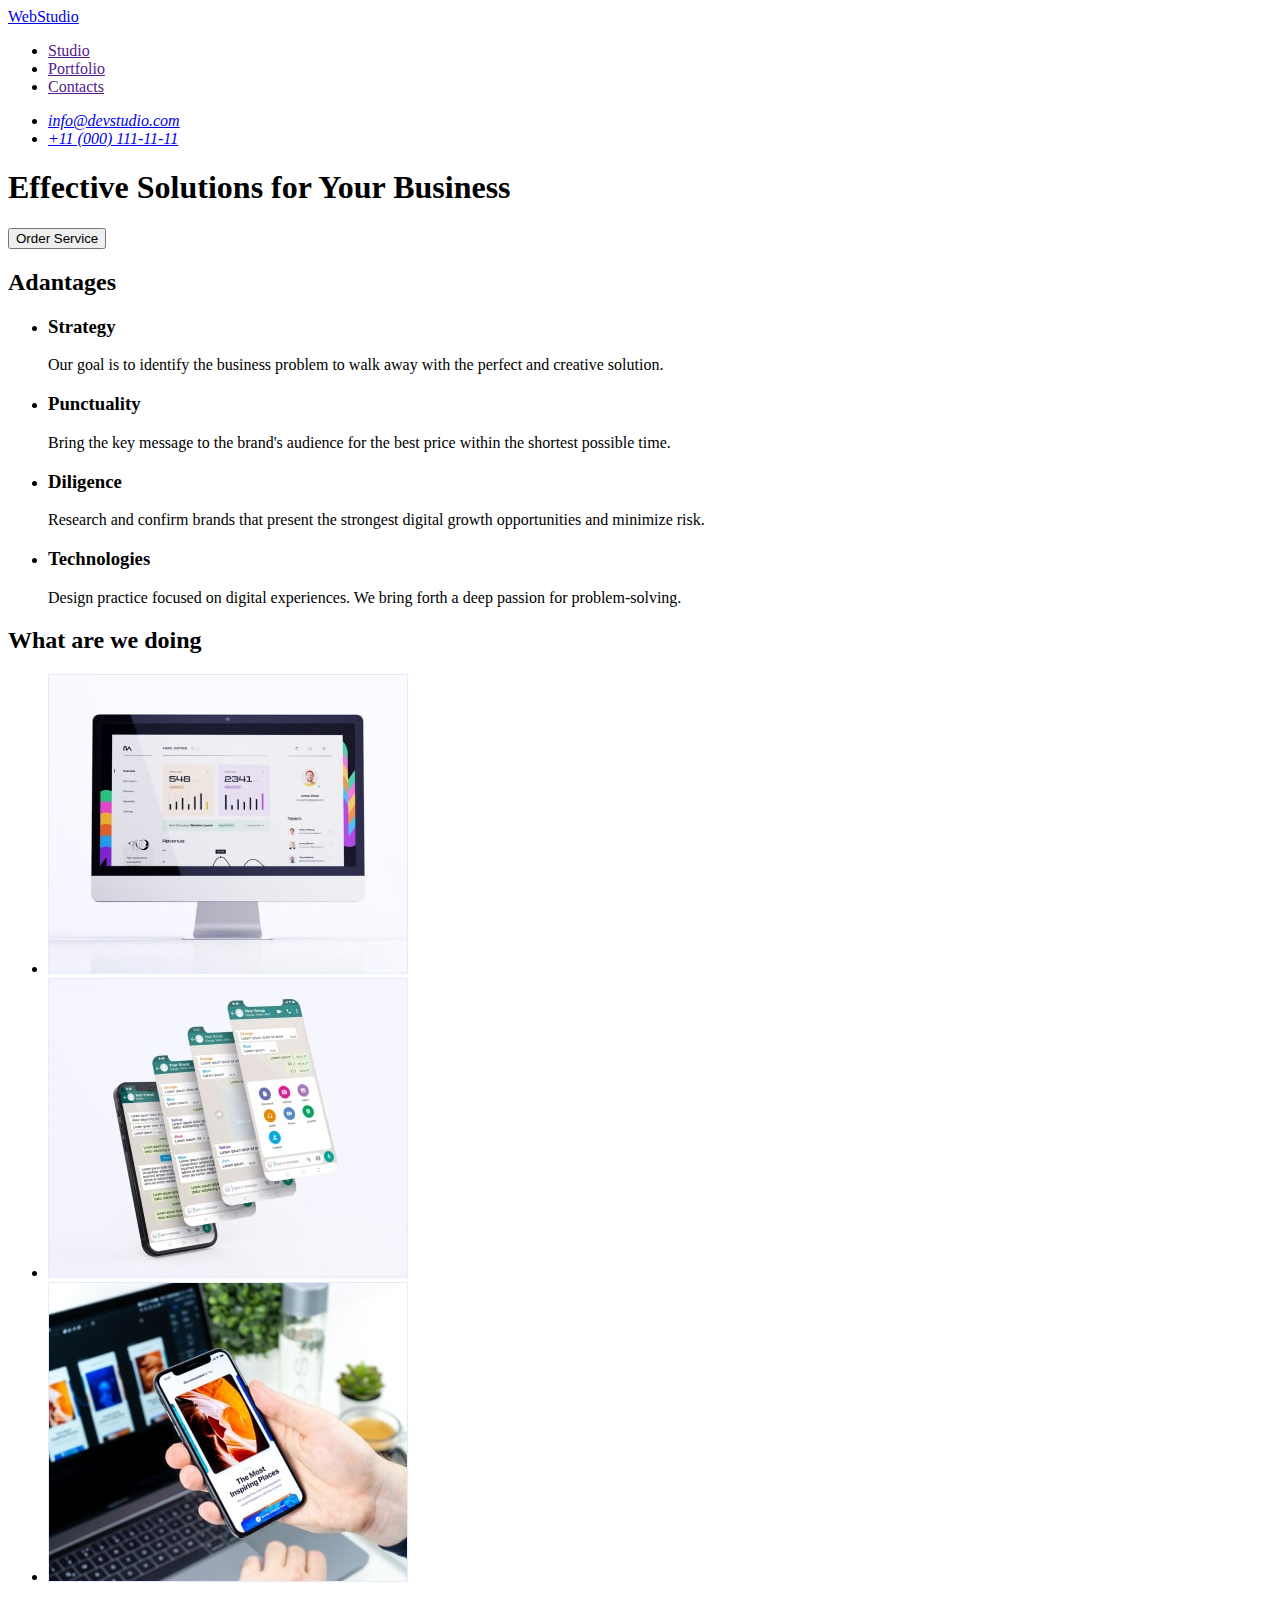
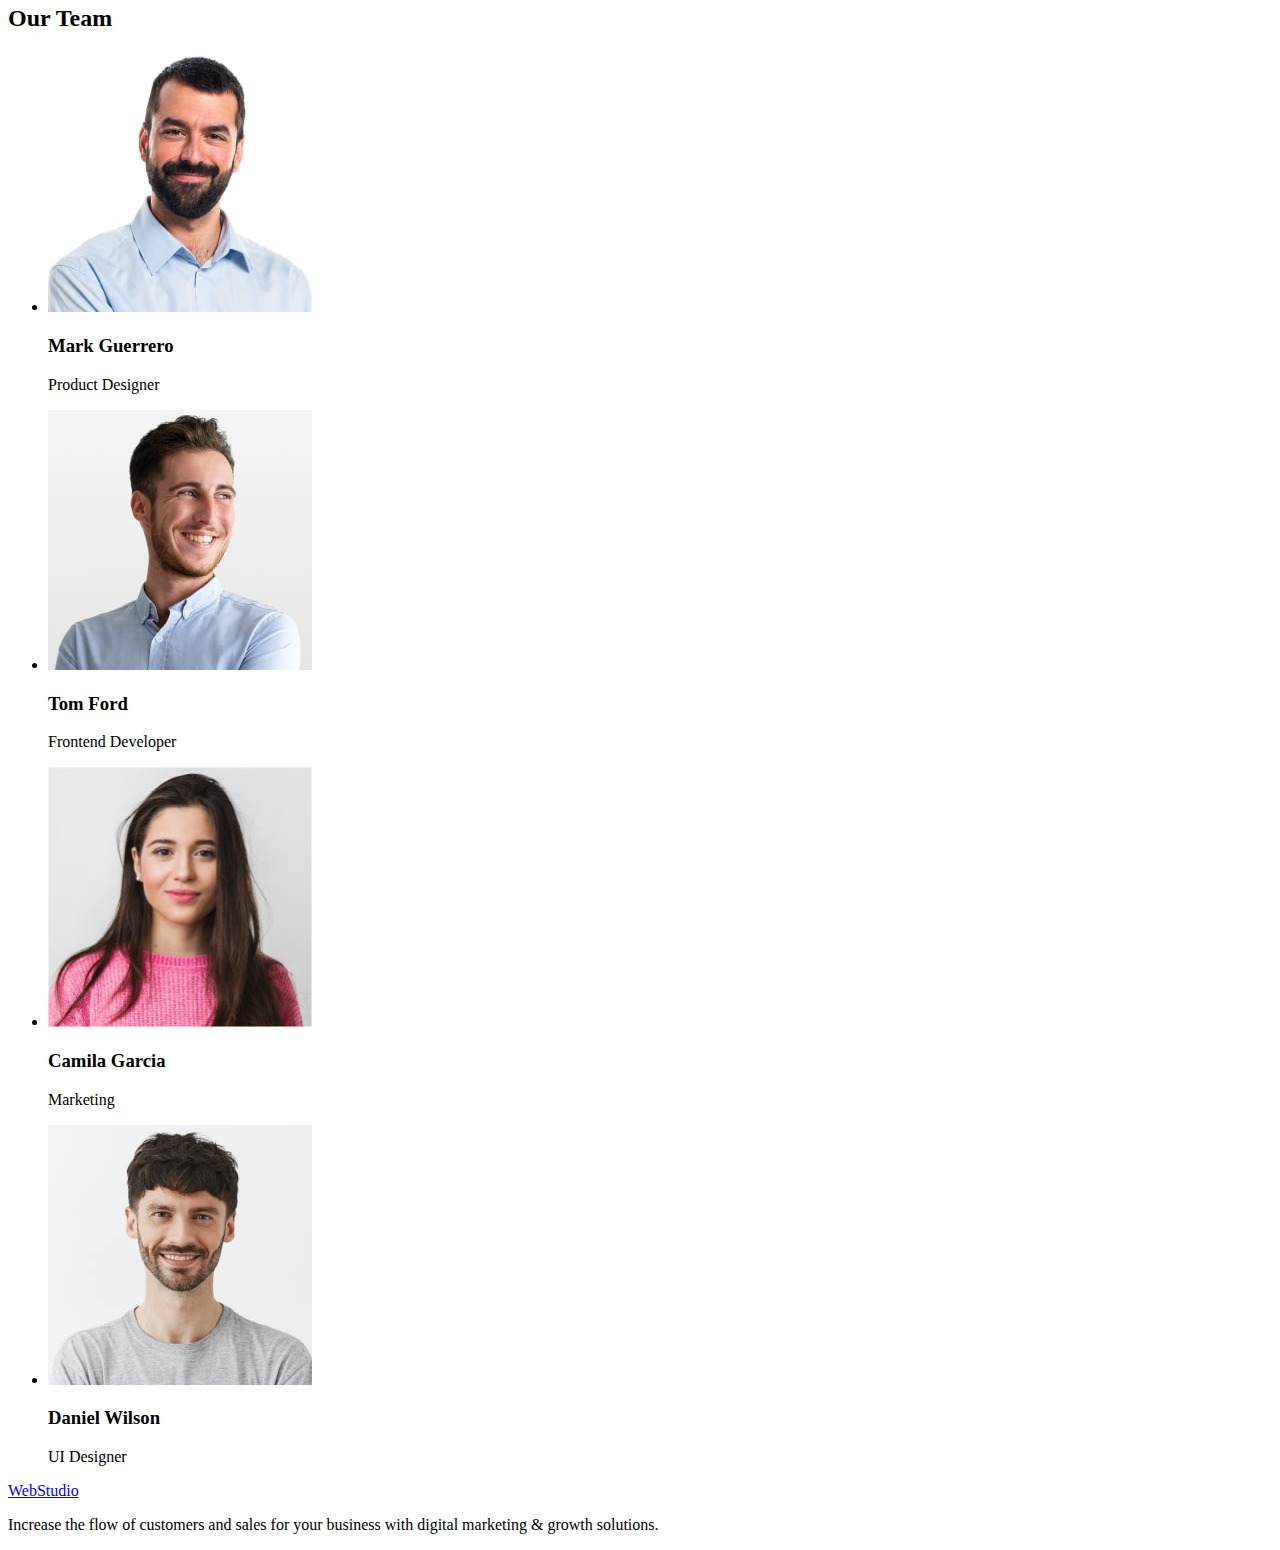
==== index.html @ c693ad8f "Initial commit" ====
<!DOCTYPE html>
<html lang="en">
  <head>
    <meta charset="UTF-8" />
    <meta http-equiv="X-UA-Compatible" content="IE=edge" />
    <meta name="viewport" content="width=device-width, initial-scale=1.0" />
    <title>Document</title>
  </head>
  <body>
    <header>
      <nav>
        <a href="./index.html">WebStudio</a>
        <ul>
          <li><a href="">Studio</a></li>
          <li><a href="">Portfolio</a></li>
          <li><a href="">Contacts</a></li>
        </ul>
      </nav>
      <address>
        <ul>
          <li><a href="mailto:info@devstudio.com">info@devstudio.com</a></li>
          <li><a href="tel:+110001111111">+11 (000) 111-11-11</a></li>
        </ul>
      </address>
    </header>
    <!--main-->
    <main>
      <!--hero-->
      <section>
        <h1>Effective Solutions for Your Business</h1>
        <button type="button">Order Service</button>
      </section>

      <!--Section 1-->
      <section>
        <h2>Adantages</h2>
        <ul>
          <li>
            <h3>Strategy</h3>
            <p>
              Our goal is to identify the business problem to walk away with the
              perfect and creative solution.
            </p>
          </li>
          <li>
            <h3>Punctuality</h3>
            <p>
              Bring the key message to the brand's audience for the best price
              within the shortest possible time.
            </p>
          </li>
          <li>
            <h3>Diligence</h3>
            <p>
              Research and confirm brands that present the strongest digital
              growth opportunities and minimize risk.
            </p>
          </li>
          <li>
            <h3>Technologies</h3>
            <p>
              Design practice focused on digital experiences. We bring forth a
              deep passion for problem-solving.
            </p>
          </li>
        </ul>
      </section>
      <!--Section 2-->
      <section>
        <h2>What are we doing</h2>
        <ul>
          <li>
            <img
              src="./images/Hug-min.jpg"
              width="360"
              height="300"
              alt="sistes on pc"
            />
          </li>
          <li>
            <img
              src="./images/Hug2-min.jpg"
              width="360"
              height="300"
              alt="mobile applications"
            />
          </li>
          <li>
            <img
              src="./images/Hug3-min.jpg"
              width="360"
              height="300"
              alt="sistes on mobile"
            />
          </li>
        </ul>
      </section>
      <!--Team-->
      <section>
        <h2>Our Team</h2>
        <ul>
          <li>
            <img
              src="./images/img1-min.jpg"
              alt="employee"
              width="264"
              height="260"
            />
            <h3>Mark Guerrero</h3>
            <p>Product Designer</p>
          </li>
          <li>
            <img
              src="./images/img2-min.jpg"
              alt="employee"
              width="264"
              height="260"
            />
            <h3>Tom Ford</h3>
            <p>Frontend Developer</p>
          </li>
          <li>
            <img
              src="./images/img3-min.jpg"
              alt="employee"
              width="264"
              height="260"
            />
            <h3>Camila Garcia</h3>
            <p>Marketing</p>
          </li>
          <li>
            <img
              src="./images/img4-min.jpg"
              alt="employee"
              width="264"
              height="260"
            />
            <h3>Daniel Wilson</h3>
            <p>UI Designer</p>
          </li>
        </ul>
      </section>
    </main>

    <footer>
      <a href="./index.html">WebStudio</a>
      <p>
        Increase the flow of customers and sales for your business with digital
        marketing & growth solutions.
      </p>
    </footer>
  </body>
</html>
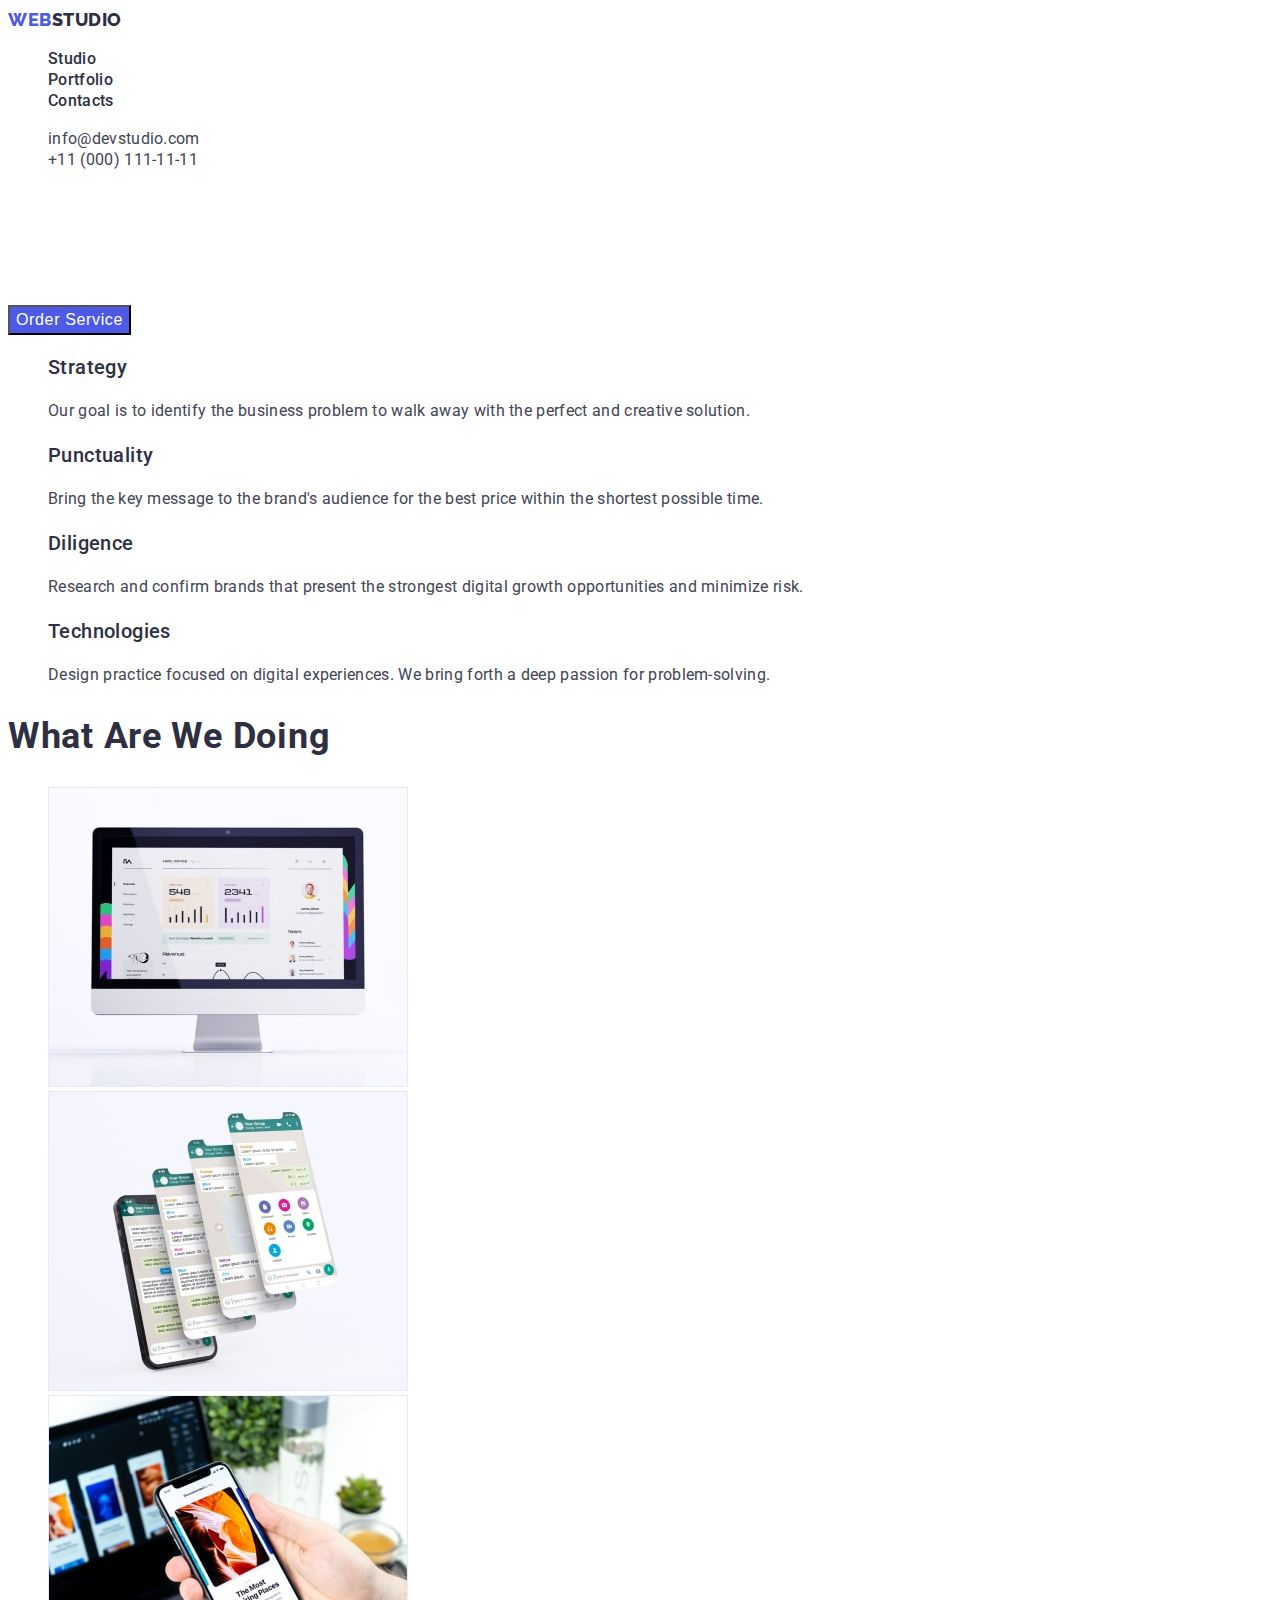
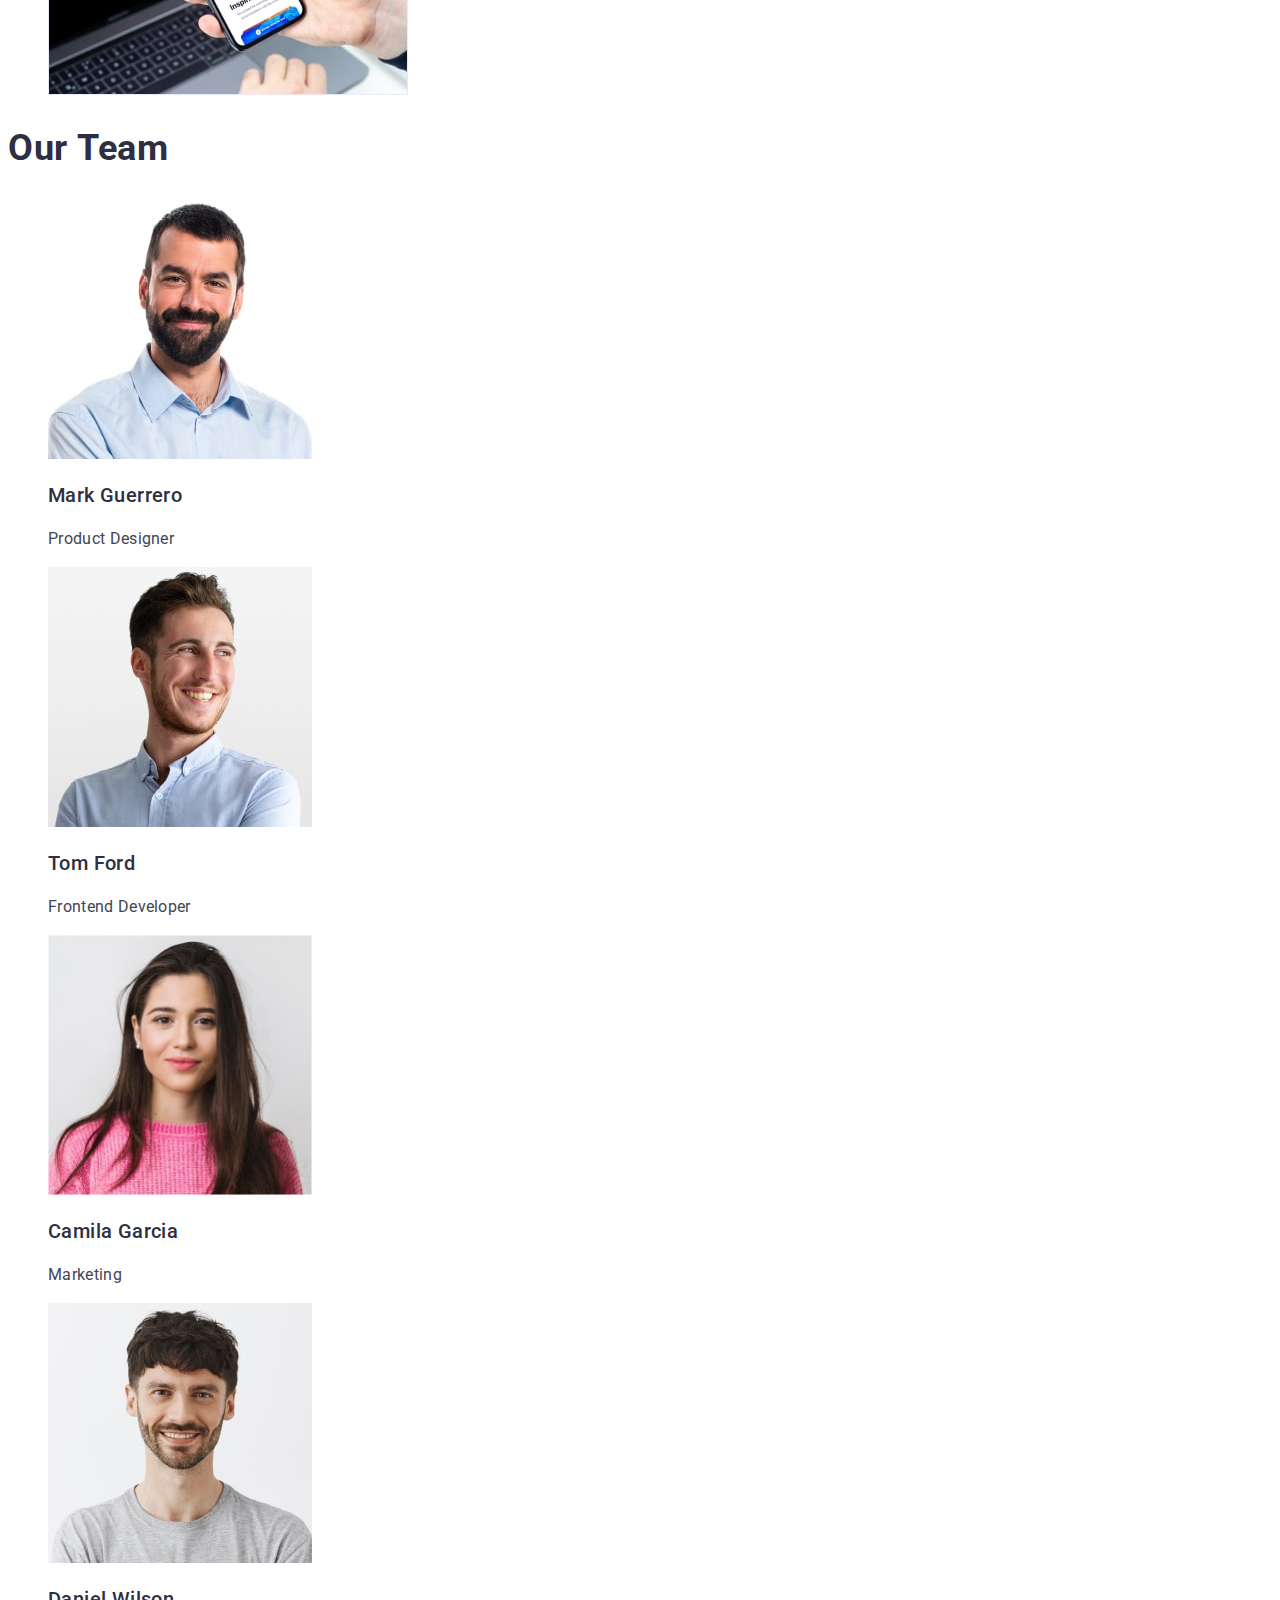
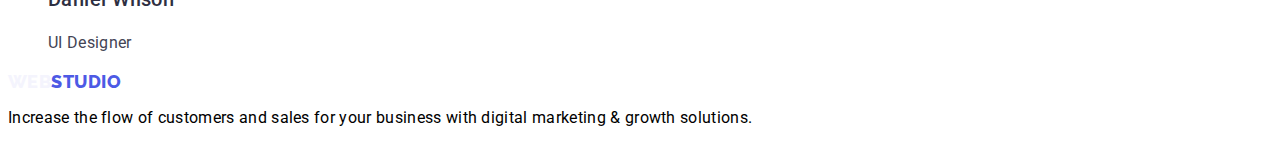
==== commit d067a659: "1" ====
--- a/index.html
+++ b/index.html
@@ -5,60 +5,83 @@
     <meta http-equiv="X-UA-Compatible" content="IE=edge" />
     <meta name="viewport" content="width=device-width, initial-scale=1.0" />
     <title>Document</title>
+    <link rel="preconnect" href="https://fonts.googleapis.com" />
+    <link rel="preconnect" href="https://fonts.gstatic.com" crossorigin />
+    <link
+      href="https://fonts.googleapis.com/css2?family=Raleway:wght@800&family=Roboto:wght@400;500;700;900&display=swap"
+      rel="stylesheet"
+    />
+    <link rel="stylesheet" href="./css/styles.css" />
   </head>
   <body>
-    <header>
-      <nav>
-        <a href="./index.html">WebStudio</a>
-        <ul>
-          <li><a href="">Studio</a></li>
-          <li><a href="">Portfolio</a></li>
-          <li><a href="">Contacts</a></li>
+    <header class="page-header">
+      <nav class="page-nav">
+        <a href="./index.html" class="logo link"
+          >Web<span class="logo-2">Studio</span></a
+        >
+        <ul class="menu list">
+          <li class="menu-item">
+            <a class="menu-link link" href="">Studio</a>
+          </li>
+          <li class="menu-item">
+            <a class="menu-link link" href="">Portfolio</a>
+          </li>
+          <li class="menu-item">
+            <a class="menu-link link" href="">Contacts</a>
+          </li>
         </ul>
       </nav>
       <address>
-        <ul>
-          <li><a href="mailto:info@devstudio.com">info@devstudio.com</a></li>
-          <li><a href="tel:+110001111111">+11 (000) 111-11-11</a></li>
+        <ul class="list">
+          <li>
+            <a class="mail link" href="mailto:info@devstudio.com"
+              >info@devstudio.com</a
+            >
+          </li>
+          <li>
+            <a class="contact-phone-number link" href="tel:+110001111111"
+              >+11 (000) 111-11-11</a
+            >
+          </li>
         </ul>
       </address>
     </header>
     <!--main-->
     <main>
       <!--hero-->
-      <section>
-        <h1>Effective Solutions for Your Business</h1>
-        <button type="button">Order Service</button>
+      <section class="hero">
+        <h1 class="main-title">Effective Solutions for Your Business</h1>
+        <button class="modal-btn" type="button">Order Service</button>
       </section>
 
       <!--Section 1-->
-      <section>
-        <h2>Adantages</h2>
-        <ul>
-          <li>
-            <h3>Strategy</h3>
-            <p>
+      <section class="about">
+        <h2 hidden>Adantages</h2>
+        <ul class="about-list list">
+          <li class="about-item">
+            <h3 class="about-title">Strategy</h3>
+            <p class="about-subtitle">
               Our goal is to identify the business problem to walk away with the
               perfect and creative solution.
             </p>
           </li>
-          <li>
-            <h3>Punctuality</h3>
-            <p>
+          <li class="about-item">
+            <h3 class="about-title">Punctuality</h3>
+            <p class="about-subtitle">
               Bring the key message to the brand's audience for the best price
               within the shortest possible time.
             </p>
           </li>
-          <li>
-            <h3>Diligence</h3>
-            <p>
+          <li class="about-item">
+            <h3 class="about-title">Diligence</h3>
+            <p class="about-subtitle">
               Research and confirm brands that present the strongest digital
               growth opportunities and minimize risk.
             </p>
           </li>
-          <li>
-            <h3>Technologies</h3>
-            <p>
+          <li class="about-item">
+            <h3 class="about-title">Technologies</h3>
+            <p class="about-subtitle">
               Design practice focused on digital experiences. We bring forth a
               deep passion for problem-solving.
             </p>
@@ -66,9 +89,9 @@
         </ul>
       </section>
       <!--Section 2-->
-      <section>
-        <h2>What are we doing</h2>
-        <ul>
+      <section class="section-2">
+        <h2 class="section-title">What are we doing</h2>
+        <ul class="list">
           <li>
             <img
               src="./images/Hug-min.jpg"
@@ -96,56 +119,58 @@
         </ul>
       </section>
       <!--Team-->
-      <section>
-        <h2>Our Team</h2>
-        <ul>
-          <li>
+      <section class="team">
+        <h2 class="team-title">Our Team</h2>
+        <ul class="team-list list">
+          <li class="team-item">
             <img
               src="./images/img1-min.jpg"
               alt="employee"
               width="264"
               height="260"
             />
-            <h3>Mark Guerrero</h3>
-            <p>Product Designer</p>
+            <h3 class="team-item-title">Mark Guerrero</h3>
+            <p class="team-item-text">Product Designer</p>
           </li>
-          <li>
+          <li class="team-item">
             <img
               src="./images/img2-min.jpg"
               alt="employee"
               width="264"
               height="260"
             />
-            <h3>Tom Ford</h3>
-            <p>Frontend Developer</p>
+            <h3 class="team-item-title">Tom Ford</h3>
+            <p class="team-item-text">Frontend Developer</p>
           </li>
-          <li>
+          <li class="team-item">
             <img
               src="./images/img3-min.jpg"
               alt="employee"
               width="264"
               height="260"
             />
-            <h3>Camila Garcia</h3>
-            <p>Marketing</p>
+            <h3 class="team-item-title">Camila Garcia</h3>
+            <p class="team-item-text">Marketing</p>
           </li>
-          <li>
+          <li class="team-item">
             <img
               src="./images/img4-min.jpg"
               alt="employee"
               width="264"
               height="260"
             />
-            <h3>Daniel Wilson</h3>
-            <p>UI Designer</p>
+            <h3 class="team-item-title">Daniel Wilson</h3>
+            <p class="team-item-text">UI Designer</p>
           </li>
         </ul>
       </section>
     </main>
 
-    <footer>
-      <a href="./index.html">WebStudio</a>
-      <p>
+    <footer class="footer">
+      <a href="./index.html" class="logo2 link"
+        >Web<span class="logo-footer">Studio</span></a
+      >
+      <p class="footer-text">
         Increase the flow of customers and sales for your business with digital
         marketing & growth solutions.
       </p>
--- a/css/styles.css
+++ b/css/styles.css
@@ -0,0 +1,240 @@
+.list{
+  list-style: none;
+}
+.link {
+    text-decoration: none;
+}
+body {
+  font-family: "Roboto", sans-serif;
+  letter-spacing: 0.02em;
+}
+/* header */
+.logo {
+  font-family: "Raleway", sans-serif;
+  font-weight: 800;
+  font-size: 18px;
+  line-height: 1.33;
+  letter-spacing: 0.03em;
+  text-transform: uppercase;
+  color: #4d5ae5;
+}
+.logo-2{
+font-family: 'Raleway';
+font-style: normal;
+font-weight: 800;
+font-size: 18px;
+line-height: 1.33;
+letter-spacing: 0.03em;
+text-transform: uppercase;
+color: #2E2F42;
+
+
+}
+.decor {
+  font-family: "Raleway", sans-serif;
+  font-weight: 800;
+  font-size: 18px;
+  line-height: 1.33;
+  display: flex;
+  align-items: center;
+  letter-spacing: 0.03em;
+  text-transform: uppercase;
+  color: #2e2f42;
+}
+.menu-link {
+  font-family: "Roboto", sans-serif;
+  font-weight: 500;
+  font-size: 16px;
+  line-height: 1.33;
+  letter-spacing: 0.02em;
+  color: #2e2f42;
+}
+
+.mail {
+  font-family: "Roboto", sans-serif;
+  font-style: normal;
+  font-weight: 400;
+  font-size: 16px;
+  line-height: 1.33;
+  letter-spacing: 0.02em;
+  color: #434455;
+}
+.contact-phone-number {
+  font-family: "Roboto", sans-serif;
+  font-style: normal;
+  font-weight: 400;
+  font-size: 16px;
+  line-height: 1.33;
+  letter-spacing: 0.02em;
+  color: #434455;
+}
+
+.page-header {
+}
+.page-nav {
+}
+.logo {
+}
+.decor {
+}
+.menu {
+}
+.menu-item {
+}
+.menu-link {
+}
+.mail {
+}
+.contact-phone-number {
+}
+/* header */
+
+/* Hero */
+.hero {
+ 
+}
+.main-title {
+  font-family: "Roboto", sans-serif;
+  font-weight: 700;
+  font-size: 56px;
+  line-height: 1.07;
+  text-align: center;
+  letter-spacing: 0.02em;
+  color: #ffffff;
+}
+.modal-btn {
+  font-family: inherit
+  font-weight: 500;
+  font-size: 16px;
+  line-height: 1.5;
+  display: flex;
+  align-items: center;
+  letter-spacing: 0.04em;
+  color: #ffffff;
+  background: #4d5ae5;
+}
+  
+/* Hero */
+  
+  
+  /* section 1 about */
+.about {
+}
+.about-list {
+}
+.list {
+}
+.about-item {
+}
+.about-title {
+font-weight: 500;
+font-size: 20px;
+line-height: 1.2;
+letter-spacing: 0.02em;
+color: #2E2F42;
+}
+.about-subtitle {
+font-weight: 400;
+font-size: 16px;
+line-height: 1.5;
+letter-spacing: 0.02em;
+color: #434455;
+
+}
+ /* section 1 about */
+  
+ /* section 2 */
+ .section-2 {
+}
+.section-title {
+font-family: 'Roboto';
+font-style: normal;
+font-weight: 700;
+font-size: 36px;
+line-height: 1.11;
+letter-spacing: 0.02em;
+text-transform: capitalize;
+color: #2E2F42;
+}
+/* section 2 */
+
+/* team */
+.team {
+}
+.team-title {
+font-weight: 700;
+font-size: 36px;
+line-height: 1.11;
+letter-spacing: 0.02em;
+text-transform: capitalize;
+color: #2E2F42;
+
+}
+.team-list {
+}
+.team-item {
+}
+.team-item-title {
+font-weight: 500;
+font-size: 20px;
+line-height: 1.2;
+letter-spacing: 0.02em;
+color: #2E2F42;
+}
+.team-item-text {
+font-weight: 400;
+font-size: 16px;
+line-height: 1.5;
+letter-spacing: 0.02em;
+color: #434455;
+}
+/* team */
+
+/* footer */
+.footer {
+}
+.logo2 {
+    font-family: 'Raleway';
+font-style: normal;
+font-weight: 800;
+font-size: 18px;
+line-height: 1.16x
+letter-spacing: 0.03em;
+text-transform: uppercase;
+color: #F4F4FD;
+}
+.logo-footer {
+font-weight: 800;
+font-size: 18px;
+line-height: 1.17;
+letter-spacing: 0.03em;
+text-transform: uppercase;
+color: #4D5AE5;
+
+}
+.footer-text {
+}
+/* footer */
+
+/* team */
+.row {
+}
+.row-list {
+}
+.list {
+}
+.row-item-title {
+    font-weight: 400;
+font-size: 16px;
+line-height: 1.5;
+letter-spacing: 0.02em;
+color: #434455;
+}
+.row-item-text {
+    font-weight: 400;
+font-size: 16px;
+line-height: 1.5;
+letter-spacing: 0.02em;
+color: #434455;
+}
+/* team */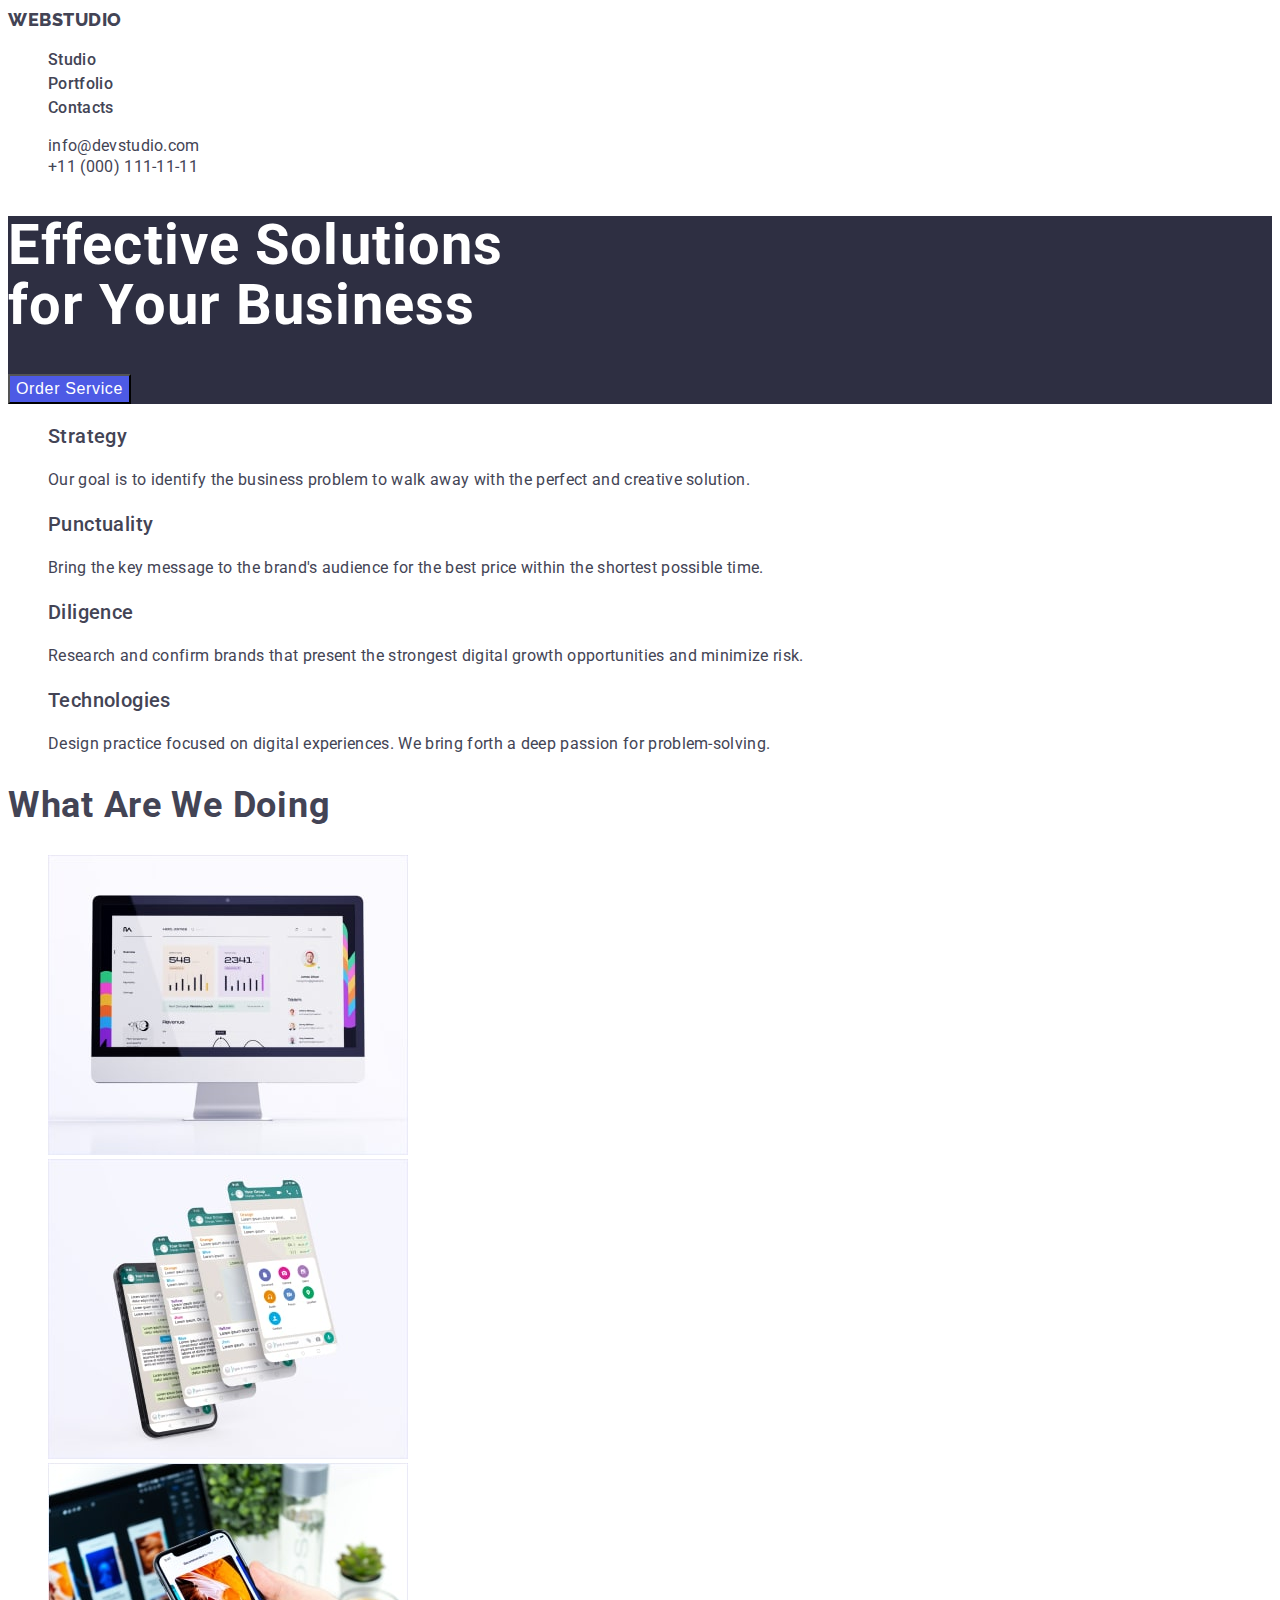
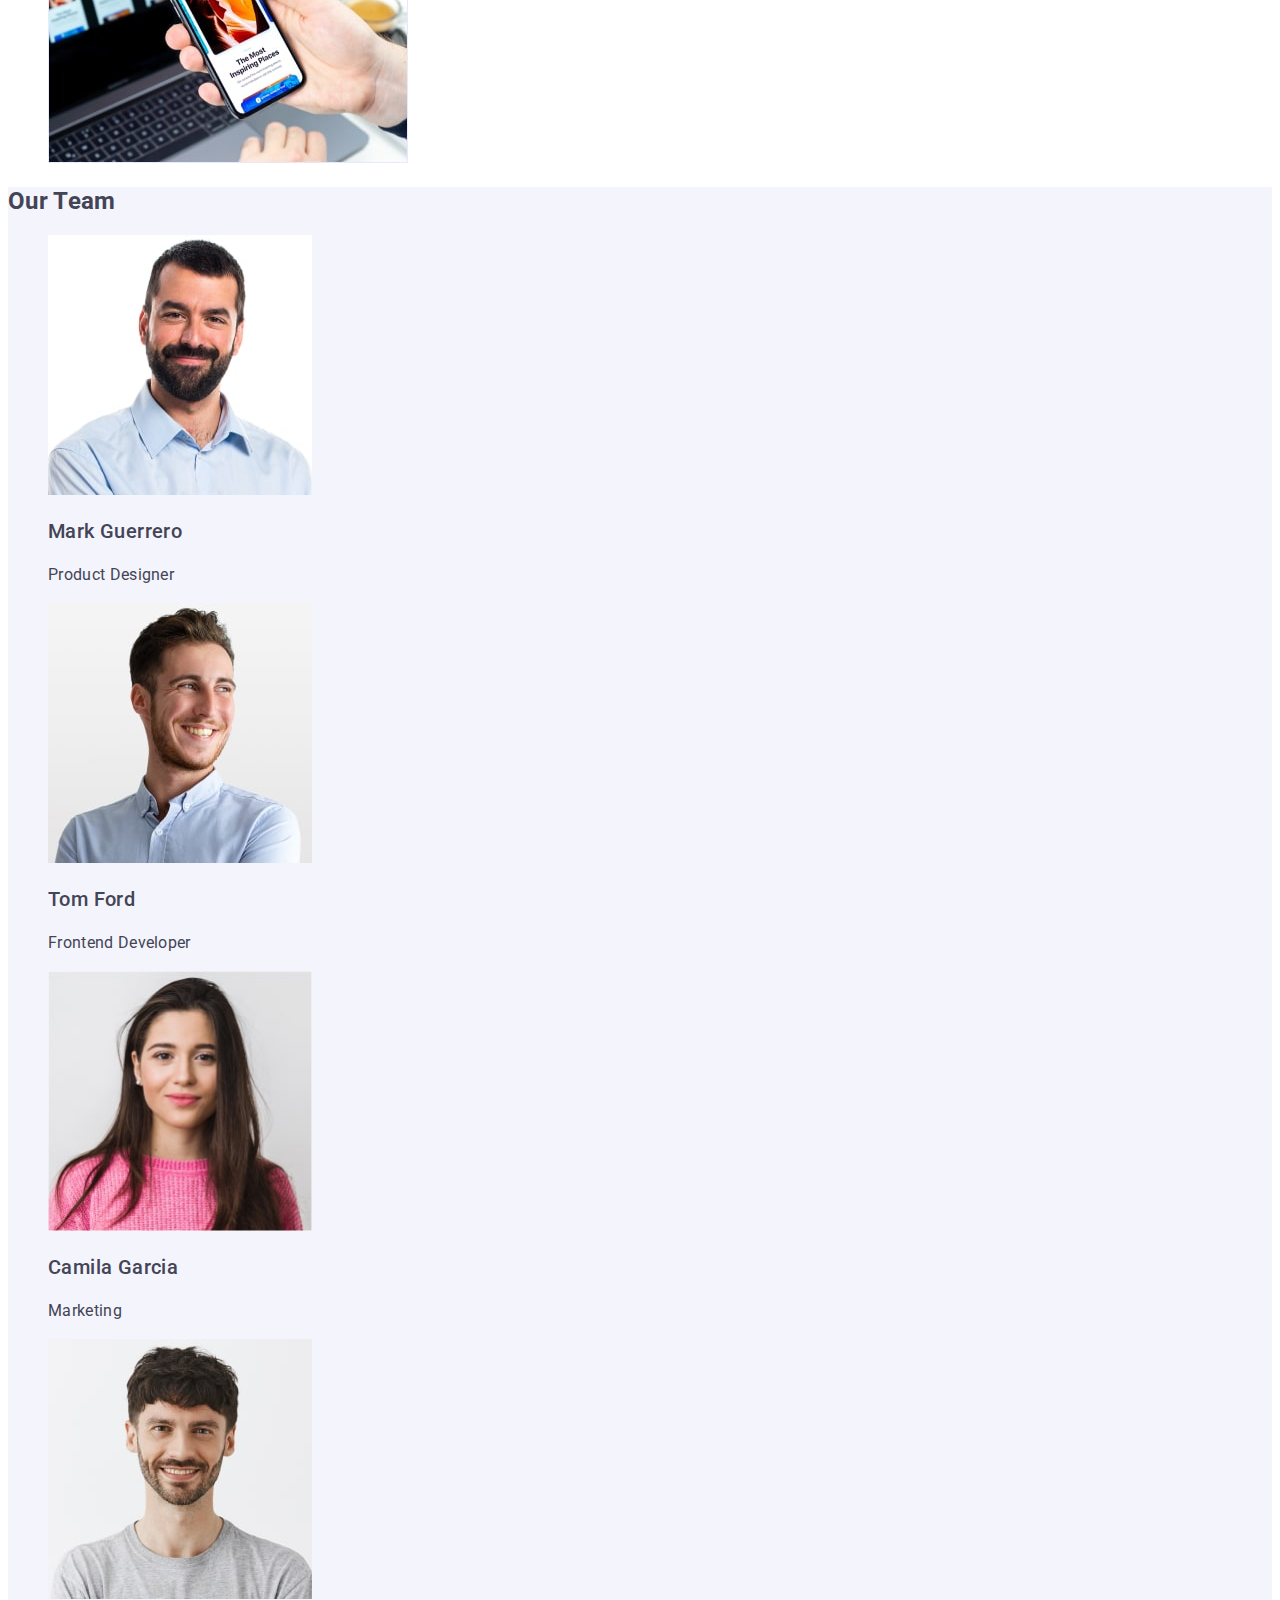
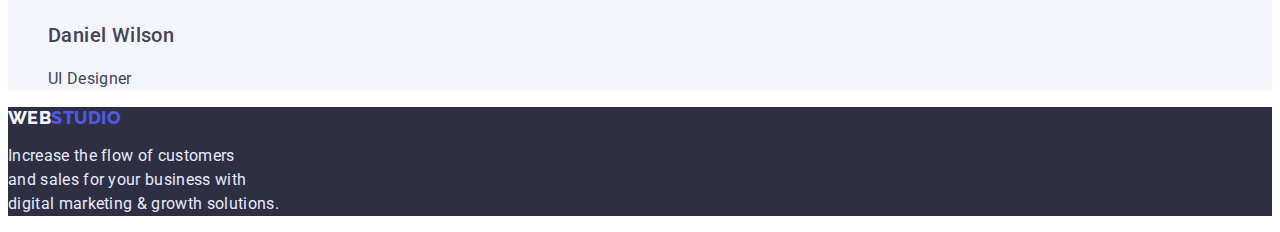
==== commit 511e5015: "2" ====
--- a/index.html
+++ b/index.html
@@ -12,6 +12,7 @@
       rel="stylesheet"
     />
     <link rel="stylesheet" href="./css/styles.css" />
+    <link rel="next" href="./portfolio.html" ? />
   </head>
   <body>
     <header class="page-header">
@@ -50,13 +51,16 @@
     <main>
       <!--hero-->
       <section class="hero">
-        <h1 class="main-title">Effective Solutions for Your Business</h1>
+        <h1 class="main-title">
+          Effective Solutions<br />
+          for Your Business
+        </h1>
         <button class="modal-btn" type="button">Order Service</button>
       </section>
 
       <!--Section 1-->
       <section class="about">
-        <h2 hidden>Adantages</h2>
+        <h2 hidden class="visually-hidden">Adantages</h2>
         <ul class="about-list list">
           <li class="about-item">
             <h3 class="about-title">Strategy</h3>
@@ -171,8 +175,9 @@
         >Web<span class="logo-footer">Studio</span></a
       >
       <p class="footer-text">
-        Increase the flow of customers and sales for your business with digital
-        marketing & growth solutions.
+        Increase the flow of customers<br />
+        and sales for your business with<br />
+        digital marketing & growth solutions.
       </p>
     </footer>
   </body>
--- a/css/styles.css
+++ b/css/styles.css
@@ -1,14 +1,26 @@
+/* decoration */
 .list{
   list-style: none;
 }
 .link {
     text-decoration: none;
 }
+/* body style */
 body {
   font-family: "Roboto", sans-serif;
   letter-spacing: 0.02em;
+  color:#434455;
+}
+:root {
+--blue-text-color: #2E2F42
+--iris-text-color: #4D5AE5
+--color-of-pharaghraps: #434455;
 }
 /* header */
+.page-header {
+}
+.page-nav {
+}
 .logo {
   font-family: "Raleway", sans-serif;
   font-weight: 800;
@@ -16,182 +28,179 @@
   line-height: 1.33;
   letter-spacing: 0.03em;
   text-transform: uppercase;
-  color: #4d5ae5;
-}
+  color: var(--iris-text-color)
+}
+
 .logo-2{
-font-family: 'Raleway';
-font-style: normal;
-font-weight: 800;
-font-size: 18px;
-line-height: 1.33;
-letter-spacing: 0.03em;
-text-transform: uppercase;
-color: #2E2F42;
-
-
-}
-.decor {
-  font-family: "Raleway", sans-serif;
+  font-family: 'Raleway', sans-serif;
   font-weight: 800;
   font-size: 18px;
   line-height: 1.33;
-  display: flex;
-  align-items: center;
   letter-spacing: 0.03em;
   text-transform: uppercase;
-  color: #2e2f42;
+  color: var(--blue-text-color)
+}
+.logo .logo-2:hover,
+.logo .logo-2:focus{
+  color: #4D5AE5;
+}
+
+  .decor {
+}
+.menu {
+}
+.menu-item {
+
 }
 .menu-link {
-  font-family: "Roboto", sans-serif;
-  font-weight: 500;
-  font-size: 16px;
-  line-height: 1.33;
-  letter-spacing: 0.02em;
-  color: #2e2f42;
-}
-
+  font-weight: 500;
+font-size: 16px;
+line-height: 1.5;
+letter-spacing: 0.02em;
+}
+.menu-item .menu-link {
+  color: var(--color-of-pharaghraps);
+}
+.menu-item .menu-link:focus,
+.menu-item .menu-link:hover{
+  color: #4D5AE5;
+}
 .mail {
-  font-family: "Roboto", sans-serif;
   font-style: normal;
-  font-weight: 400;
-  font-size: 16px;
-  line-height: 1.33;
-  letter-spacing: 0.02em;
-  color: #434455;
-}
+font-weight: 400;
+font-size: 16px;
+line-height: 1,5;
+letter-spacing: 0.02em;
+}
+.list .mail {
+  color: var(--color-of-pharaghraps);
+}
+.list .mail .mail:hover, 
+.list .mail .mail:focus {
+  color: #4D5AE5;
+}
+
 .contact-phone-number {
-  font-family: "Roboto", sans-serif;
   font-style: normal;
   font-weight: 400;
-  font-size: 16px;
-  line-height: 1.33;
-  letter-spacing: 0.02em;
-  color: #434455;
-}
-
-.page-header {
-}
-.page-nav {
-}
-.logo {
-}
-.decor {
-}
-.menu {
-}
-.menu-item {
-}
-.menu-link {
-}
-.mail {
-}
-.contact-phone-number {
+font-size: 16px;
+line-height: 1.5;
+letter-spacing: 0.02em;
+}
+.contact-phone-number{
+  color: var(--color-of-pharaghraps);
+}
+.list .contact-phone-number:hover,
+.list .contact-phone-number:focus {
+  color: #4D5AE5;
 }
 /* header */
 
 /* Hero */
 .hero {
- 
-}
+  background: #2E2F42
+} 
 .main-title {
-  font-family: "Roboto", sans-serif;
   font-weight: 700;
-  font-size: 56px;
-  line-height: 1.07;
-  text-align: center;
-  letter-spacing: 0.02em;
-  color: #ffffff;
-}
-.modal-btn {
-  font-family: inherit
-  font-weight: 500;
+font-size: 56px;
+line-height: 1.07;
+letter-spacing: 0.02em;
+color: #FFFFFF; ;
+}
+.modal-btn{
+  font-weight: 500;
+font-size: 16px;
+line-height: 1.5;
+letter-spacing: 0.04em;
+color: #FFFFFF;
+background: #4D5AE5;
+}
+.hero .modal-btn:hover,
+.hero .modal-btn:focus{
+  color: #4D5AE5;
+}
+.hero .hero-buttons {
+  background: none;
+}
+
+/* Hero */
+
+  
+  /* section 1 about */
+
+
+.about {
+}
+.about-list {
+}
+.list {
+}
+.about-item {
+  font-weight: 400;
   font-size: 16px;
   line-height: 1.5;
-  display: flex;
-  align-items: center;
-  letter-spacing: 0.04em;
-  color: #ffffff;
-  background: #4d5ae5;
-}
+  letter-spacing: 0.02em;
+  color: var(--color-of-pharaghraps);
+}
+
+.about-title {
+  font-weight: 500;
+  font-size: 20px;
+  line-height: 1.2;
+  letter-spacing: 0.02em;
+  color: var(--blue-text-color);
+  }
+
+.about-subtitle {
   
-/* Hero */
-  
-  
-  /* section 1 about */
-.about {
-}
-.about-list {
-}
-.list {
-}
-.about-item {
-}
-.about-title {
-font-weight: 500;
-font-size: 20px;
-line-height: 1.2;
-letter-spacing: 0.02em;
-color: #2E2F42;
-}
-.about-subtitle {
-font-weight: 400;
-font-size: 16px;
-line-height: 1.5;
-letter-spacing: 0.02em;
-color: #434455;
-
-}
+}
+
  /* section 1 about */
   
  /* section 2 */
  .section-2 {
 }
 .section-title {
-font-family: 'Roboto';
-font-style: normal;
-font-weight: 700;
+  font-weight: 700;
 font-size: 36px;
 line-height: 1.11;
 letter-spacing: 0.02em;
 text-transform: capitalize;
-color: #2E2F42;
+color: var(--blue-text-color);
+
 }
 /* section 2 */
 
 /* team */
 .team {
+  background: #F4F4FD;
 }
 .team-title {
-font-weight: 700;
-font-size: 36px;
-line-height: 1.11;
-letter-spacing: 0.02em;
-text-transform: capitalize;
-color: #2E2F42;
-
 }
 .team-list {
 }
 .team-item {
 }
 .team-item-title {
-font-weight: 500;
-font-size: 20px;
-line-height: 1.2;
-letter-spacing: 0.02em;
-color: #2E2F42;
+  font-weight: 500;
+  font-size: 20px;
+  line-height: 1.2;
+  letter-spacing: 0.02em;
+  color: var(--blue-text-color);
 }
 .team-item-text {
-font-weight: 400;
-font-size: 16px;
-line-height: 1.5;
-letter-spacing: 0.02em;
-color: #434455;
+  font-weight: 400;
+font-size: 16px;
+line-height: 1.5;
+letter-spacing: 0.02em;
+color: var(--color-of-pharaghraps);
+
 }
 /* team */
 
 /* footer */
 .footer {
+  background: #2E2F42;
 }
 .logo2 {
     font-family: 'Raleway';
@@ -213,6 +222,15 @@
 
 }
 .footer-text {
+font-family: 'Roboto', sans-serif;;
+font-style: normal;
+font-weight: 400;
+font-size: 16px;
+line-height: 1.5;
+letter-spacing: 0.02em;
+color: #E7E9FC;
+
+
 }
 /* footer */
 
@@ -224,17 +242,17 @@
 .list {
 }
 .row-item-title {
-    font-weight: 400;
-font-size: 16px;
-line-height: 1.5;
-letter-spacing: 0.02em;
-color: #434455;
+  font-weight: 500;
+  font-size: 20px;
+  line-height: 1.2;
+  letter-spacing: 0.02em;
+  color: var(--blue-text-color);
 }
 .row-item-text {
-    font-weight: 400;
-font-size: 16px;
-line-height: 1.5;
-letter-spacing: 0.02em;
-color: #434455;
+  font-weight: 400;
+  font-size: 16px;
+  line-height: 1.5;
+  letter-spacing: 0.02em;
+  color: var(--color-of-pharaghraps);
 }
 /* team */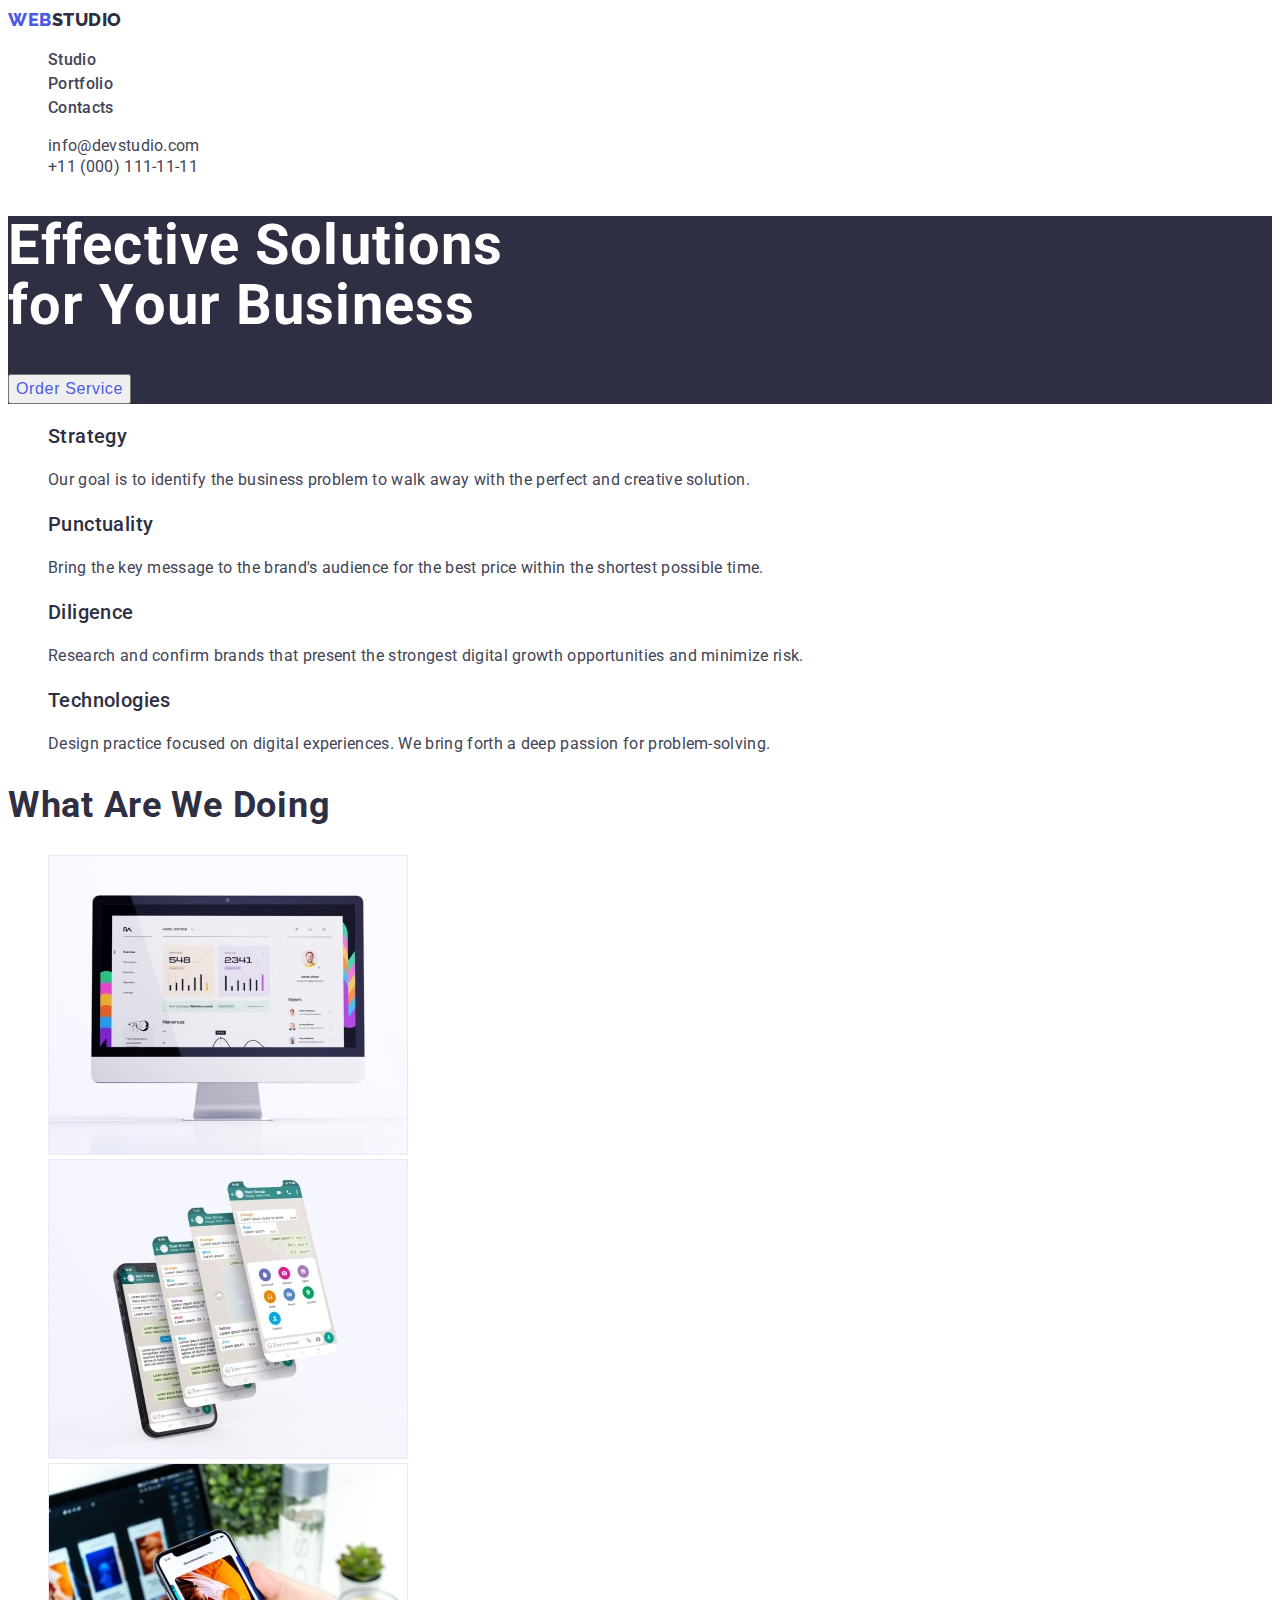
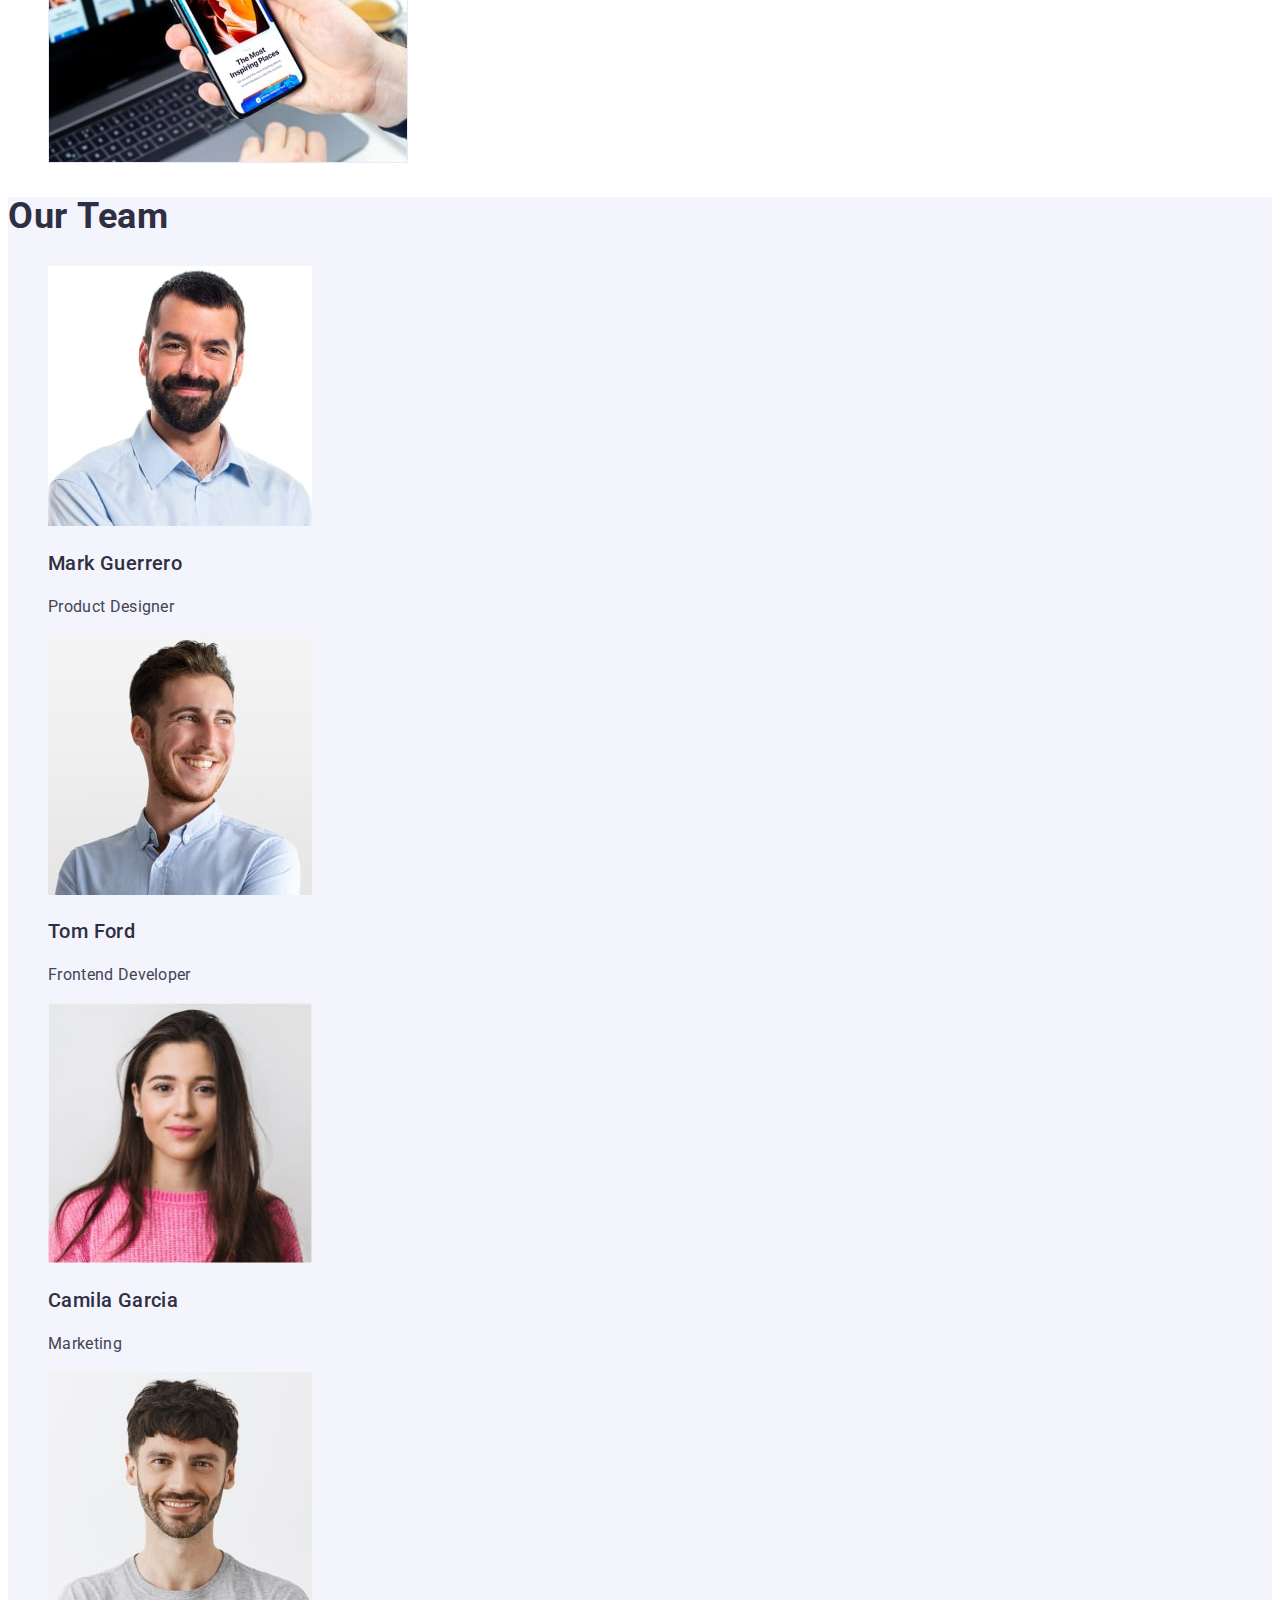
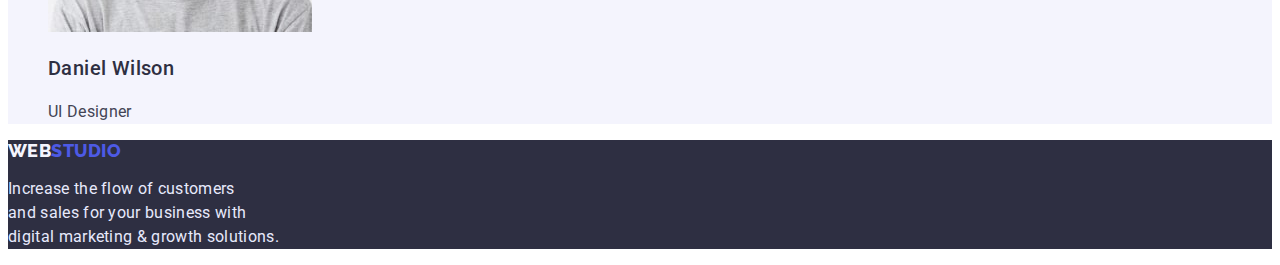
==== commit b03848eb: "4" ====
--- a/index.html
+++ b/index.html
@@ -12,7 +12,6 @@
       rel="stylesheet"
     />
     <link rel="stylesheet" href="./css/styles.css" />
-    <link rel="next" href="./portfolio.html" ? />
   </head>
   <body>
     <header class="page-header">
@@ -25,7 +24,7 @@
             <a class="menu-link link" href="">Studio</a>
           </li>
           <li class="menu-item">
-            <a class="menu-link link" href="">Portfolio</a>
+            <a class="menu-link link" href="./portfolio.html">Portfolio</a>
           </li>
           <li class="menu-item">
             <a class="menu-link link" href="">Contacts</a>
--- a/css/styles.css
+++ b/css/styles.css
@@ -12,8 +12,8 @@
   color:#434455;
 }
 :root {
---blue-text-color: #2E2F42
---iris-text-color: #4D5AE5
+--blue-text-color: #2E2F42;
+--iris-text-color: #4D5AE5;
 --color-of-pharaghraps: #434455;
 }
 /* header */
@@ -32,13 +32,7 @@
 }
 
 .logo-2{
-  font-family: 'Raleway', sans-serif;
-  font-weight: 800;
-  font-size: 18px;
-  line-height: 1.33;
-  letter-spacing: 0.03em;
-  text-transform: uppercase;
-  color: var(--blue-text-color)
+  color:  var(--blue-text-color)
 }
 .logo .logo-2:hover,
 .logo .logo-2:focus{
@@ -75,8 +69,8 @@
 .list .mail {
   color: var(--color-of-pharaghraps);
 }
-.list .mail .mail:hover, 
-.list .mail .mail:focus {
+ .list .mail:hover, 
+ .list .mail:focus {
   color: #4D5AE5;
 }
 
@@ -100,6 +94,7 @@
 .hero {
   background: #2E2F42
 } 
+
 .main-title {
   font-weight: 700;
 font-size: 56px;
@@ -108,27 +103,30 @@
 color: #FFFFFF; ;
 }
 .modal-btn{
-  font-weight: 500;
-font-size: 16px;
+font-weight: 500;
+font-size: 16px;
+color: var(--iris-text-color);
 line-height: 1.5;
 letter-spacing: 0.04em;
-color: #FFFFFF;
-background: #4D5AE5;
+cursor: pointer;
 }
 .hero .modal-btn:hover,
 .hero .modal-btn:focus{
-  color: #4D5AE5;
-}
-.hero .hero-buttons {
+  background-color:  #404BBF;
+  color: #FFFFFF;
+}
+.navigation .modal-btn:hover,
+.navigation .modal-btn:focus {
+  background-color: #404BBF;
+  color: #FFFFFF;
+}
+.navigation {
   background: none;
 }
-
 /* Hero */
 
   
   /* section 1 about */
-
-
 .about {
 }
 .about-list {
@@ -142,17 +140,21 @@
   letter-spacing: 0.02em;
   color: var(--color-of-pharaghraps);
 }
-
 .about-title {
   font-weight: 500;
-  font-size: 20px;
-  line-height: 1.2;
-  letter-spacing: 0.02em;
-  color: var(--blue-text-color);
+font-size: 20px;
+line-height: 1.2;
+letter-spacing: 0.02em;
+color: var(--blue-text-color);
+
   }
 
 .about-subtitle {
-  
+  font-weight: 400;
+  font-size: 16px;
+  line-height: 1.5;
+  letter-spacing: 0.02em;
+  color: var(--color-of-pharaghraps);
 }
 
  /* section 1 about */
@@ -163,12 +165,12 @@
 .section-title {
   font-weight: 700;
 font-size: 36px;
-line-height: 1.11;
+line-height: 1.1;
 letter-spacing: 0.02em;
 text-transform: capitalize;
-color: var(--blue-text-color);
-
-}
+  color: var(--blue-text-color);
+}
+
 /* section 2 */
 
 /* team */
@@ -176,10 +178,21 @@
   background: #F4F4FD;
 }
 .team-title {
+  font-weight: 700;
+font-size: 36px;
+line-height: 1.1;
+letter-spacing: 0.02em;
+text-transform: capitalize;
+color: var(--blue-text-color) ;
 }
 .team-list {
 }
-.team-item {
+.team-item {font-weight: 700;
+  font-size: 36px;
+  line-height: 0.9;
+  letter-spacing: 0.02em;
+  text-transform: capitalize;
+  
 }
 .team-item-title {
   font-weight: 500;
@@ -197,6 +210,8 @@
 
 }
 /* team */
+/* navigation */
+
 
 /* footer */
 .footer {
@@ -219,8 +234,14 @@
 letter-spacing: 0.03em;
 text-transform: uppercase;
 color: #4D5AE5;
-
-}
+}
+.logo2 .logo-footer:hover,
+.logo2 .logo-footer:focus {
+  color: var(--iris-text-color);
+}
+
+
+
 .footer-text {
 font-family: 'Roboto', sans-serif;;
 font-style: normal;
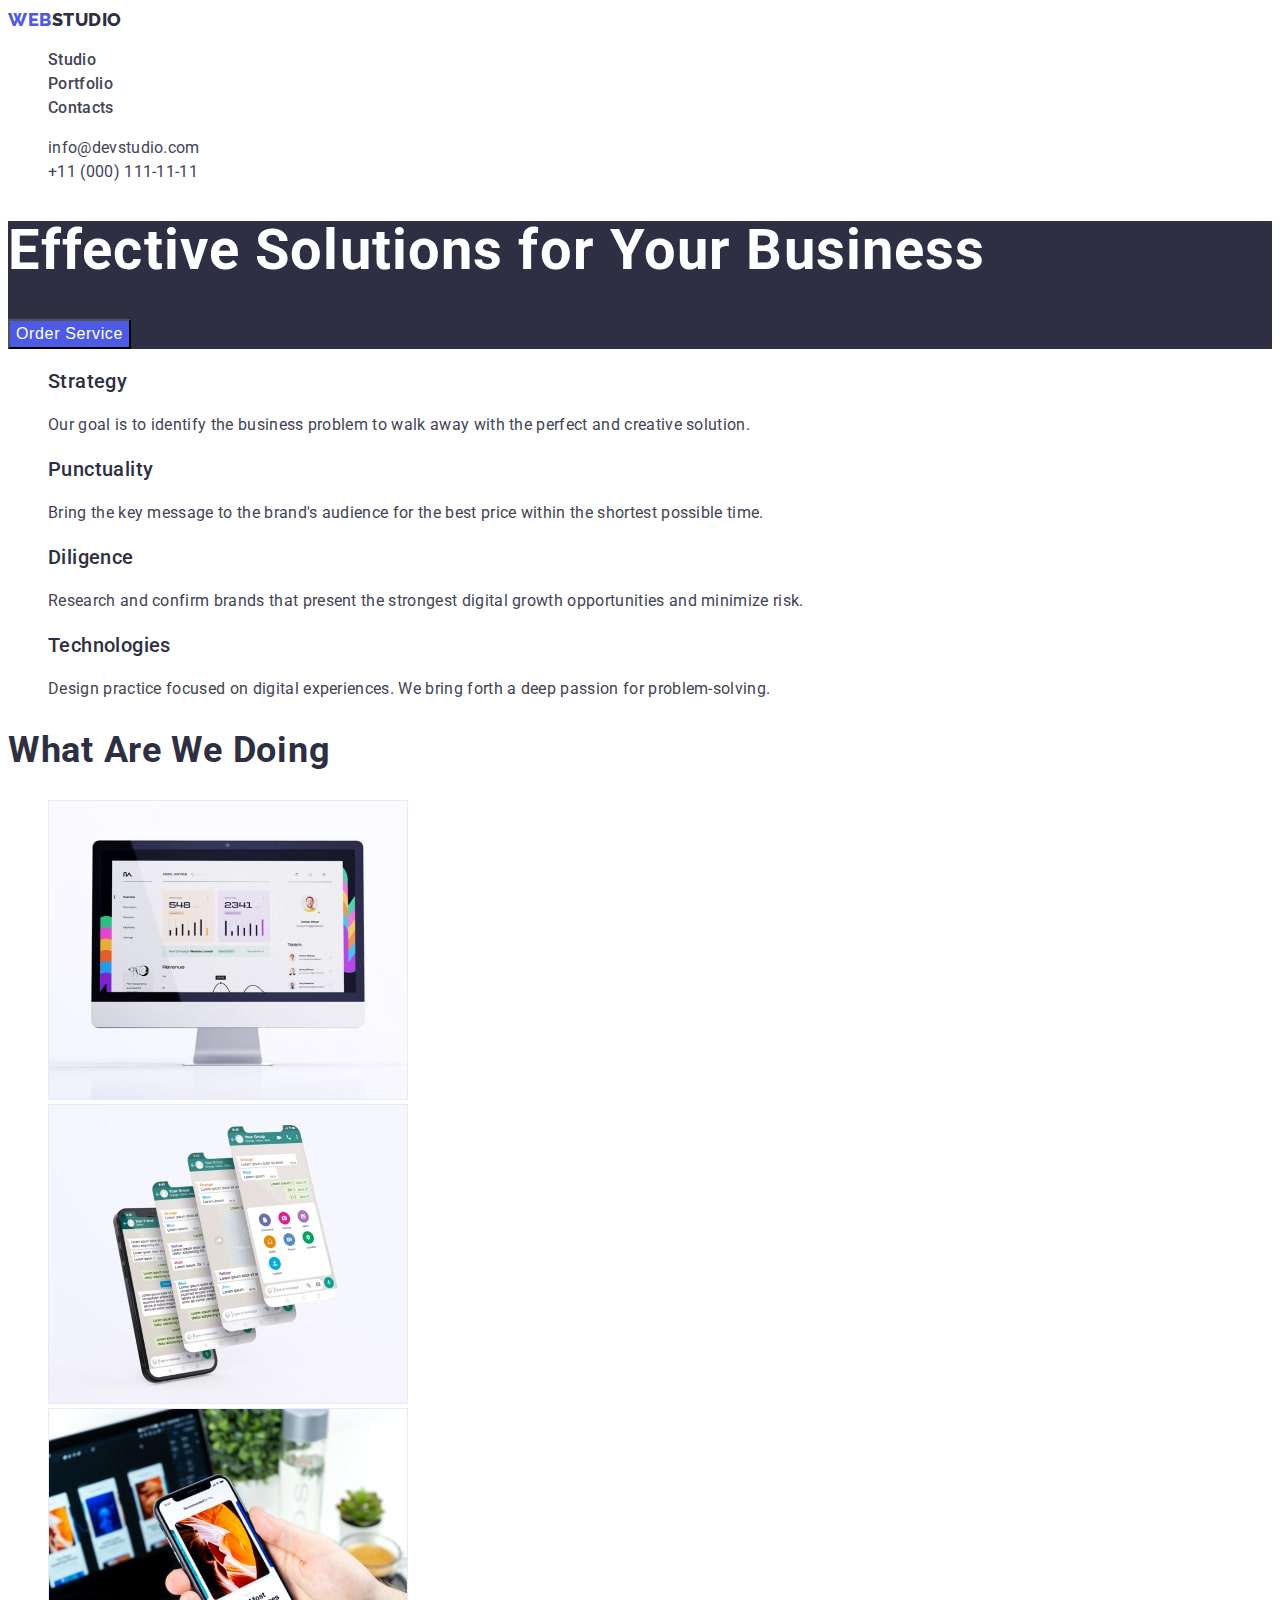
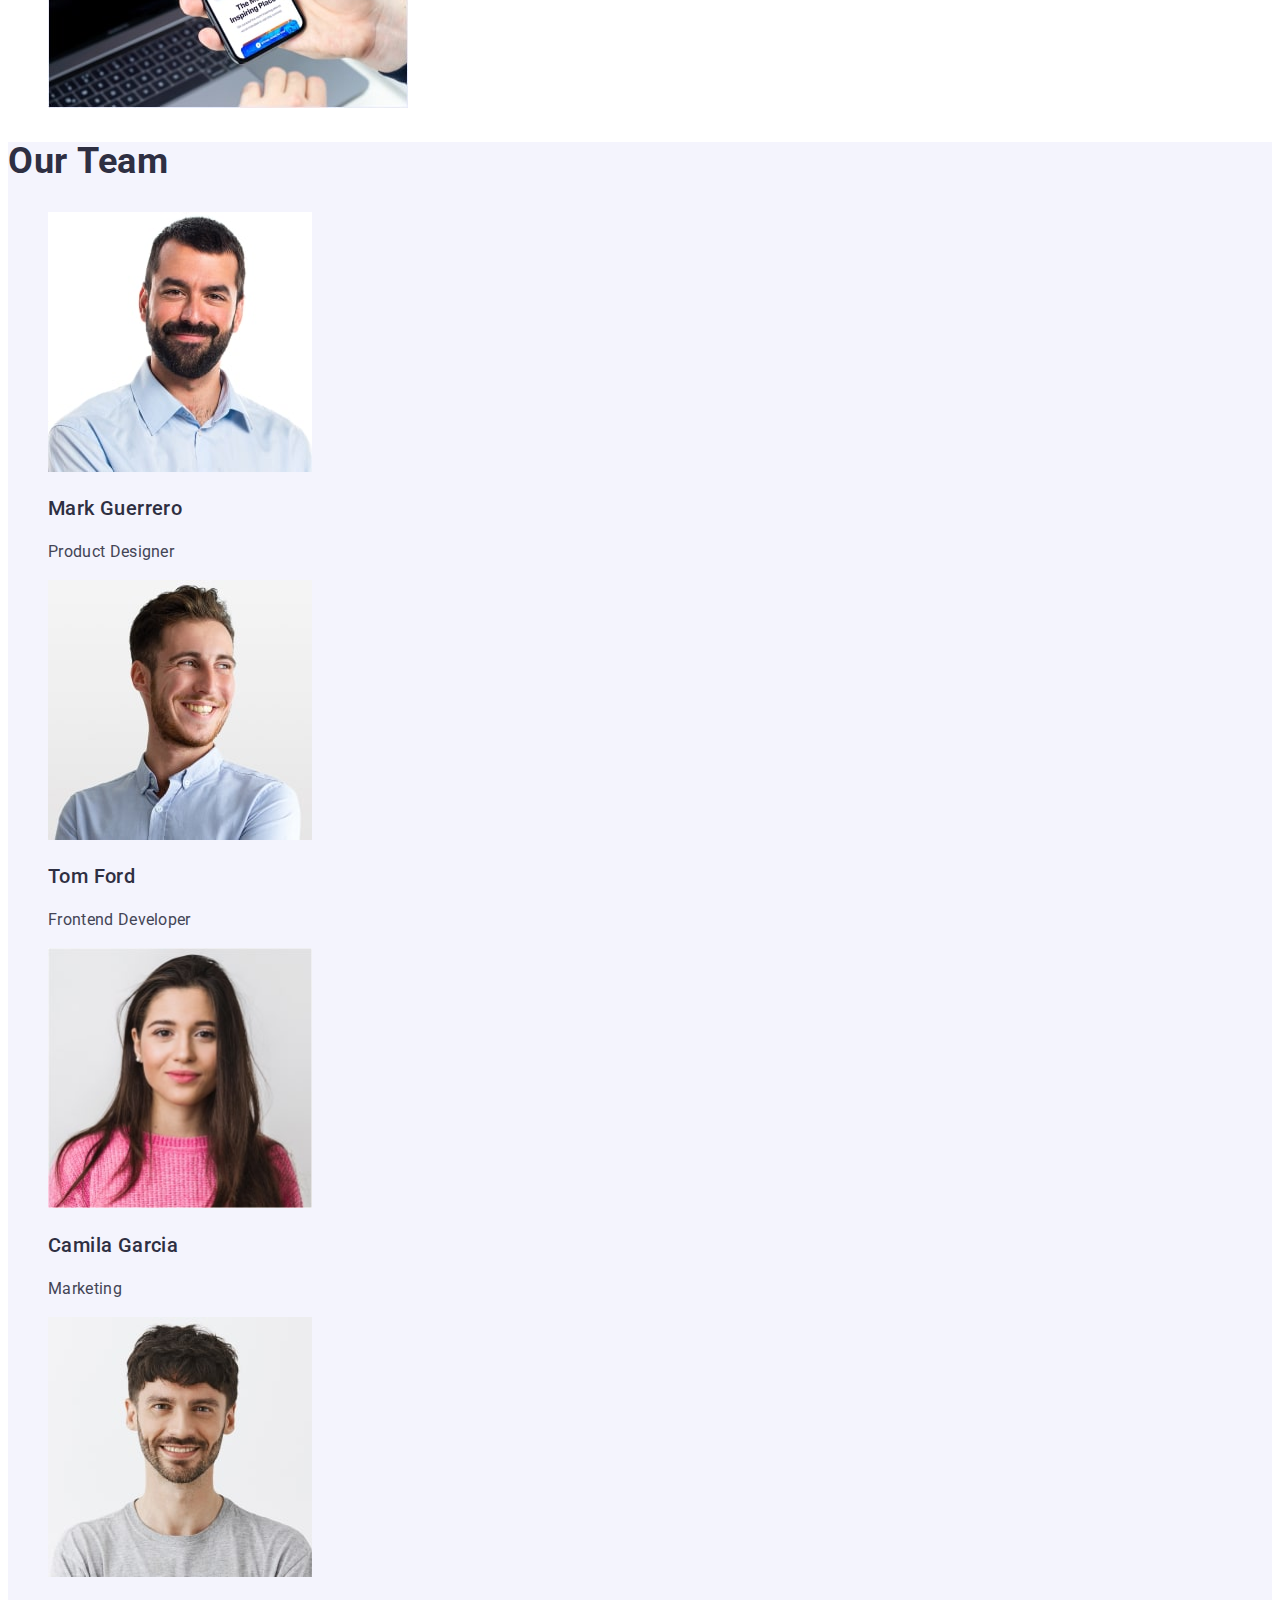
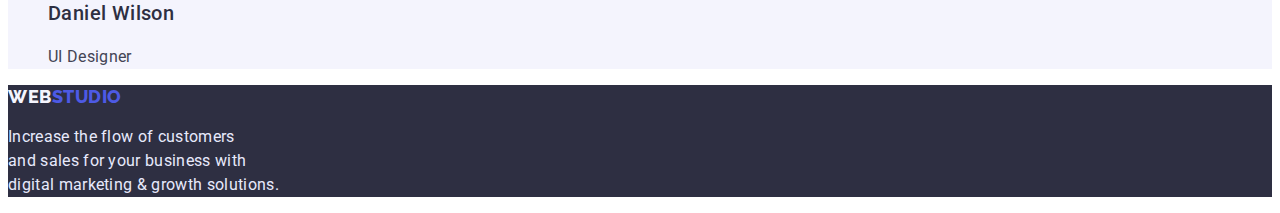
==== commit 146e38c7: "5" ====
--- a/index.html
+++ b/index.html
@@ -21,7 +21,7 @@
         >
         <ul class="menu list">
           <li class="menu-item">
-            <a class="menu-link link" href="">Studio</a>
+            <a class="menu-link link" href="./index.html">Studio</a>
           </li>
           <li class="menu-item">
             <a class="menu-link link" href="./portfolio.html">Portfolio</a>
@@ -50,11 +50,8 @@
     <main>
       <!--hero-->
       <section class="hero">
-        <h1 class="main-title">
-          Effective Solutions<br />
-          for Your Business
-        </h1>
-        <button class="modal-btn" type="button">Order Service</button>
+        <h1 class="main-title">Effective Solutions for Your Business</h1>
+        <button class="modal-button" type="button">Order Service</button>
       </section>
 
       <!--Section 1-->
--- a/css/styles.css
+++ b/css/styles.css
@@ -1,20 +1,24 @@
 /* decoration */
-.list{
+.list {
   list-style: none;
 }
 .link {
-    text-decoration: none;
+  text-decoration: none;
 }
 /* body style */
 body {
   font-family: "Roboto", sans-serif;
   letter-spacing: 0.02em;
-  color:#434455;
+  color: var(--color-of-pharaghraps);
 }
 :root {
---blue-text-color: #2E2F42;
---iris-text-color: #4D5AE5;
---color-of-pharaghraps: #434455;
+  --blue-text-color: #2e2f42;
+  --iris-text-color: #4d5ae5;
+  --color-of-pharaghraps: #434455;
+  --color-button-white: #ffffff;
+  --color-ocean-button: #404bbf;
+  --color-cloud-logo: #f4f4fd;
+  --color-cornflower-footer: #e7e9fc;
 }
 /* header */
 .page-header {
@@ -28,105 +32,102 @@
   line-height: 1.33;
   letter-spacing: 0.03em;
   text-transform: uppercase;
-  color: var(--iris-text-color)
-}
-
-.logo-2{
-  color:  var(--blue-text-color)
-}
-.logo .logo-2:hover,
-.logo .logo-2:focus{
-  color: #4D5AE5;
-}
-
-  .decor {
+  color: var(--iris-text-color);
+}
+
+.logo-2 {
+  color: var(--blue-text-color);
+}
+.decor {
 }
 .menu {
 }
 .menu-item {
-
 }
 .menu-link {
   font-weight: 500;
-font-size: 16px;
-line-height: 1.5;
-letter-spacing: 0.02em;
+  font-size: 16px;
+  line-height: 1.5;
+  letter-spacing: 0.02em;
 }
 .menu-item .menu-link {
   color: var(--color-of-pharaghraps);
 }
 .menu-item .menu-link:focus,
-.menu-item .menu-link:hover{
-  color: #4D5AE5;
+.menu-item .menu-link:hover {
+  color: var(--iris-text-color);
 }
 .mail {
   font-style: normal;
-font-weight: 400;
-font-size: 16px;
-line-height: 1,5;
-letter-spacing: 0.02em;
+  font-size: 16px;
+  line-height: 1.5;
+  letter-spacing: 0.02em;
 }
 .list .mail {
   color: var(--color-of-pharaghraps);
 }
- .list .mail:hover, 
- .list .mail:focus {
-  color: #4D5AE5;
+.list .mail:hover,
+.list .mail:focus {
+  color: var(--iris-text-color);
 }
 
 .contact-phone-number {
   font-style: normal;
   font-weight: 400;
-font-size: 16px;
-line-height: 1.5;
-letter-spacing: 0.02em;
-}
-.contact-phone-number{
+  font-size: 16px;
+  line-height: 1.5;
+  letter-spacing: 0.02em;
+}
+.contact-phone-number {
   color: var(--color-of-pharaghraps);
 }
 .list .contact-phone-number:hover,
 .list .contact-phone-number:focus {
-  color: #4D5AE5;
+  color: var(--iris-text-color);
 }
 /* header */
 
 /* Hero */
 .hero {
-  background: #2E2F42
-} 
+  background: var(--blue-text-color);
+}
 
 .main-title {
   font-weight: 700;
-font-size: 56px;
-line-height: 1.07;
-letter-spacing: 0.02em;
-color: #FFFFFF; ;
-}
-.modal-btn{
-font-weight: 500;
-font-size: 16px;
-color: var(--iris-text-color);
-line-height: 1.5;
-letter-spacing: 0.04em;
-cursor: pointer;
-}
-.hero .modal-btn:hover,
-.hero .modal-btn:focus{
-  background-color:  #404BBF;
-  color: #FFFFFF;
+  font-size: 56px;
+  line-height: 1.07;
+  letter-spacing: 0.02em;
+  color: var(--color-button-white);
+}
+.modal-button {
+  font-weight: 500;
+  font-size: 16px;
+  line-height: 1.5;
+  display: flex;
+  letter-spacing: 0.04em;
+  color: var(--color-button-white);
+  background-color: var(--iris-text-color);
+  cursor: pointer;
+}
+.modal-btn {
+  font-weight: 500;
+  font-size: 16px;
+  color: var(--iris-text-color);
+  line-height: 1.5;
+  letter-spacing: 0.04em;
+  cursor: pointer;
 }
 .navigation .modal-btn:hover,
 .navigation .modal-btn:focus {
-  background-color: #404BBF;
-  color: #FFFFFF;
+  background-color: var(--color-ocean-button);
+  color: var(--color-button-white);
 }
 .navigation {
   background: none;
 }
 /* Hero */
 
-  
-  /* section 1 about */
+/* section 1 about */
 .about {
 }
 .about-list {
@@ -134,7 +135,6 @@
 .list {
 }
 .about-item {
-  font-weight: 400;
   font-size: 16px;
   line-height: 1.5;
   letter-spacing: 0.02em;
@@ -142,12 +142,11 @@
 }
 .about-title {
   font-weight: 500;
-font-size: 20px;
-line-height: 1.2;
-letter-spacing: 0.02em;
-color: var(--blue-text-color);
-
-  }
+  font-size: 20px;
+  line-height: 1.2;
+  letter-spacing: 0.02em;
+  color: var(--blue-text-color);
+}
 
 .about-subtitle {
   font-weight: 400;
@@ -157,17 +156,17 @@
   color: var(--color-of-pharaghraps);
 }
 
- /* section 1 about */
-  
- /* section 2 */
- .section-2 {
+/* section 1 about */
+
+/* section 2 */
+.section-2 {
 }
 .section-title {
   font-weight: 700;
-font-size: 36px;
-line-height: 1.1;
-letter-spacing: 0.02em;
-text-transform: capitalize;
+  font-size: 36px;
+  line-height: 1.1;
+  letter-spacing: 0.02em;
+  text-transform: capitalize;
   color: var(--blue-text-color);
 }
 
@@ -175,24 +174,24 @@
 
 /* team */
 .team {
-  background: #F4F4FD;
+  background: var(--color-cloud-logo);
 }
 .team-title {
   font-weight: 700;
-font-size: 36px;
-line-height: 1.1;
-letter-spacing: 0.02em;
-text-transform: capitalize;
-color: var(--blue-text-color) ;
+  font-size: 36px;
+  line-height: 1.1;
+  letter-spacing: 0.02em;
+  text-transform: capitalize;
+  color: var(--blue-text-color);
 }
 .team-list {
 }
-.team-item {font-weight: 700;
+.team-item {
+  font-weight: 700;
   font-size: 36px;
   line-height: 0.9;
   letter-spacing: 0.02em;
   text-transform: capitalize;
-  
 }
 .team-item-title {
   font-weight: 500;
@@ -203,55 +202,46 @@
 }
 .team-item-text {
   font-weight: 400;
-font-size: 16px;
-line-height: 1.5;
-letter-spacing: 0.02em;
-color: var(--color-of-pharaghraps);
-
+  font-size: 16px;
+  line-height: 1.5;
+  letter-spacing: 0.02em;
+  color: var(--color-of-pharaghraps);
 }
 /* team */
 /* navigation */
-
 
 /* footer */
 .footer {
-  background: #2E2F42;
+  background: var(--blue-text-color);
 }
 .logo2 {
-    font-family: 'Raleway';
-font-style: normal;
-font-weight: 800;
-font-size: 18px;
-line-height: 1.16x
-letter-spacing: 0.03em;
-text-transform: uppercase;
-color: #F4F4FD;
+  font-family: "Raleway", sans-serif;
+  font-weight: 800;
+  font-size: 18px;
+  line-height: 1.33;
+  letter-spacing: 0.03em;
+  text-transform: uppercase;
+  color: var(--color-cloud-logo);
 }
 .logo-footer {
-font-weight: 800;
-font-size: 18px;
-line-height: 1.17;
-letter-spacing: 0.03em;
-text-transform: uppercase;
-color: #4D5AE5;
+  font-family: "Raleway", sans-serif;
+  font-weight: 800;
+  font-size: 18px;
+  line-height: 1.33;
+  letter-spacing: 0.03em;
+  text-transform: uppercase;
+  color: var(--iris-text-color);
 }
 .logo2 .logo-footer:hover,
 .logo2 .logo-footer:focus {
   color: var(--iris-text-color);
 }
 
-
-
 .footer-text {
-font-family: 'Roboto', sans-serif;;
-font-style: normal;
-font-weight: 400;
-font-size: 16px;
-line-height: 1.5;
-letter-spacing: 0.02em;
-color: #E7E9FC;
-
-
+  font-size: 16px;
+  line-height: 1.5;
+  letter-spacing: 0.02em;
+  color: var(--color-cornflower-footer);
 }
 /* footer */
 
@@ -270,10 +260,9 @@
   color: var(--blue-text-color);
 }
 .row-item-text {
-  font-weight: 400;
-  font-size: 16px;
-  line-height: 1.5;
-  letter-spacing: 0.02em;
-  color: var(--color-of-pharaghraps);
-}
-/* team */+  font-size: 16px;
+  line-height: 1.5;
+  letter-spacing: 0.02em;
+  color: var(--color-of-pharaghraps);
+}
+/* team */
